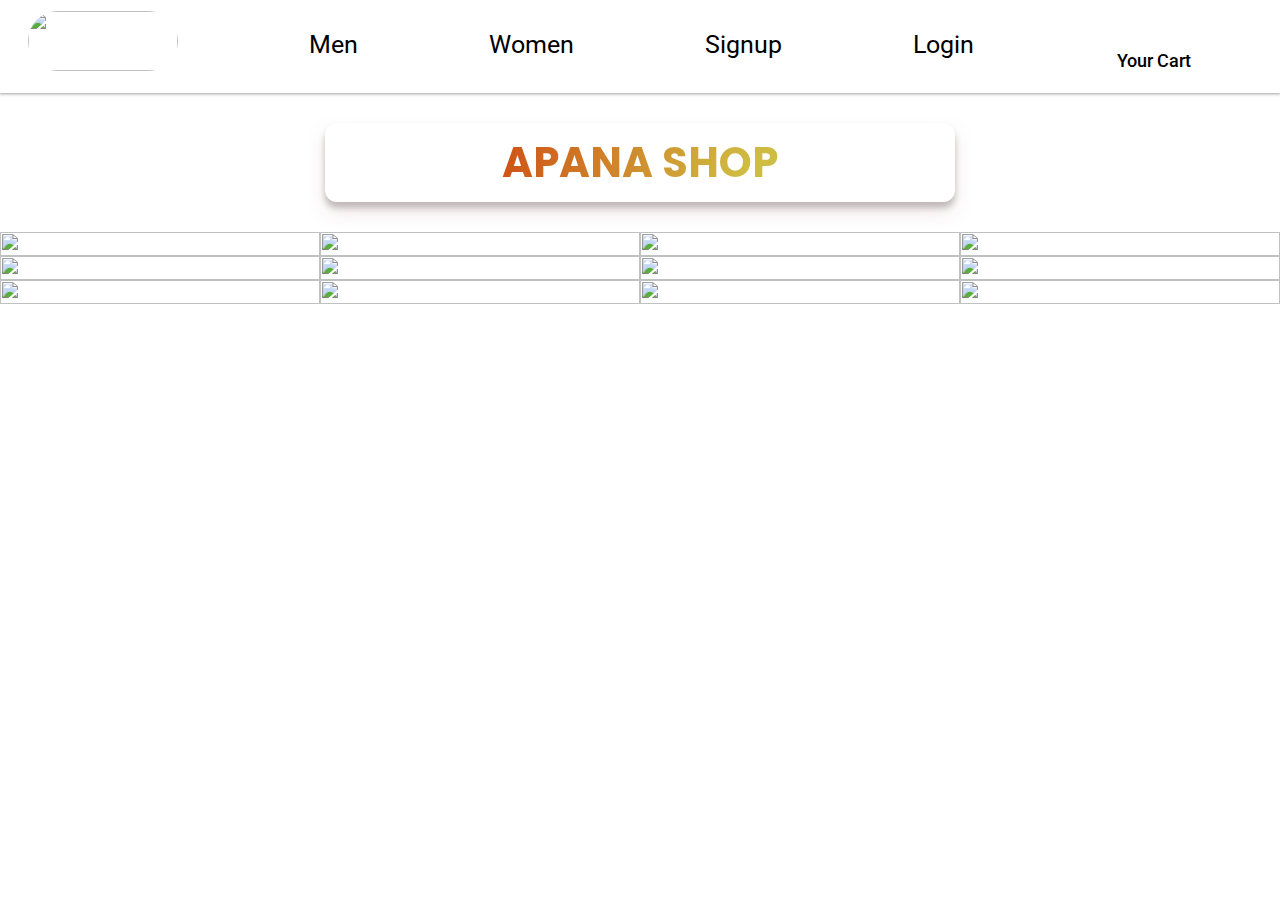
==== index.html @ 4b93afe1 "web page" ====
<!DOCTYPE html>
<html lang="en">
  <head>
    <meta charset="UTF-8" />
    <meta http-equiv="X-UA-Compatible" content="IE=edge" />
    <meta name="viewport" content="width=device-width, initial-scale=1.0" />
    <title>Document</title>
    <link rel="preconnect" href="https://fonts.googleapis.com">
    <link rel="preconnect" href="https://fonts.gstatic.com" crossorigin>
    <link href="https://fonts.googleapis.com/css2?family=Poppins:wght@200;300;400;500;600;700;800;900&family=Roboto:wght@300;400;500;700;900&display=swap" rel="stylesheet">

    <script src="https://kit.fontawesome.com/11e71d58fc.js" crossorigin="anonymous"></script>

    <link rel="stylesheet" href="/styles/comStyles.css" />


  </head>
  <body id="no">
    <div id="navbar">
      <div><a  target="_self" href="index.html">
        <img src="https://www.kindpng.com/picc/m/334-3343273_apna-sweets-indore-logo-hd-png-download.png"/>
      </a></div>
      <div><a target="_self" href="/HTML/men.html">Men</a></div>
      <div><a href="/HTML/women.html">Women</a></div>
      <div><a href="/HTML/signup.html">Signup</a></div>
      <div><a href="/HTML/login.html">Login</a></div>
      <div><a href="/HTML/cart.html"> <i class="fa-solid fa-cart-shopping" href="cart.html"><span id="icon"> </span></i><br>Your Cart</a></div>
      </div>
    </div>
    <h1><a target="_self" href="index.html">APANA SHOP</a></h1>
    <div>
      <div id="home">
        <div id="left">
          <img src="https://assets.myntassets.com/f_webp,w_245,c_limit,fl_progressive,dpr_2.0/assets/images/2022/3/22/60107d9d-9f65-4e23-b58d-81da9324116c1647933359033-HP_02.jpg" alt="">
          <img src="https://assets.myntassets.com/f_webp,w_245,c_limit,fl_progressive,dpr_2.0/assets/images/2022/3/22/5f82ab52-e0c1-460b-83a6-7bb54e2a34ac1647933359057-HP_06.jpg" alt="">
          <img src="https://assets.myntassets.com/f_webp,w_245,c_limit,fl_progressive,dpr_2.0/assets/images/2022/3/22/8a6d252f-036c-4ac2-a954-7b03b160c26a1647933359082-HP_10.jpg" alt="">
        </div>
        <div id="middle">
          <img src="https://assets.myntassets.com/f_webp,w_245,c_limit,fl_progressive,dpr_2.0/assets/images/2022/3/22/d6d93e29-3fc6-4a37-914c-1ed36ecb5c241647933359039-HP_03.jpg" alt="">
          <img src="https://assets.myntassets.com/f_webp,w_245,c_limit,fl_progressive,dpr_2.0/assets/images/2022/3/22/82bb6ac1-0718-497e-ae54-bd0f8486d6e41647933359045-HP_04.jpg" alt="">
          <img src="https://assets.myntassets.com/f_webp,w_245,c_limit,fl_progressive,dpr_2.0/assets/images/2022/3/22/8c54aa1c-b0bc-446c-a800-82320d2bdc461647933359063-HP_07.jpg" alt="">
          <img src="https://assets.myntassets.com/f_webp,w_245,c_limit,fl_progressive,dpr_2.0/assets/images/2022/3/22/a332de43-0ffa-4ce3-a6c5-ca8ddb4021f41647933359069-HP_08.jpg" alt="">
          <img src="https://assets.myntassets.com/f_webp,w_245,c_limit,fl_progressive,dpr_2.0/assets/images/2022/3/22/6791878d-ee98-459c-a4bf-940feb578dc31647933359088-HP_11.jpg" alt="">
          <img src="https://assets.myntassets.com/f_webp,w_245,c_limit,fl_progressive,dpr_2.0/assets/images/2022/3/22/6567632f-ec62-410a-bb0b-03570a1ced041647933359094-HP_12.jpg" alt="">
        </div>
        <div id="left">
          <img src="https://assets.myntassets.com/f_webp,w_245,c_limit,fl_progressive,dpr_2.0/assets/images/2022/3/22/f59b16a2-9473-4dcb-bf9b-3ca185902e5c1647933359051-HP_05.jpg" alt="">
          <img src="https://assets.myntassets.com/f_webp,w_245,c_limit,fl_progressive,dpr_2.0/assets/images/2022/3/22/9990f01b-cdc1-46e6-8ae6-7519f1ce98a31647933359075-HP_09.jpg" alt="">
          <img src="https://assets.myntassets.com/f_webp,w_245,c_limit,fl_progressive,dpr_2.0/assets/images/2022/3/22/f7f15b32-51b0-4ab6-b502-0d324a034f3d1647933359100-HP_13.jpg" alt="">
        </div>
      </div>

      <div id="poster1">
        <img src="https://assets.myntassets.com/f_webp,w_490,c_limit,fl_progressive,dpr_2.0/assets/images/2022/3/24/418ae826-3239-409f-a43d-b0a8a084980b1648103530703-1-2-DK-extra-250off_01.jpg"" alt="">
        <img src="https://assets.myntassets.com/f_webp,w_490,c_limit,fl_progressive,dpr_2.0/assets/images/2022/3/24/d34a6ee0-7df2-4cdc-b46f-2fc297391e161648103530710-1-2-DK-extra-250off_02.jpg" alt="">
      </div>

    </div>
  </body>
</html> 

<script src="/JS/home.js"></script>
---- styles/comStyles.css ----
*{
    font-family: 'Roboto', sans-serif;
}
body{
    background-color: #eaeded;
}
h1{
    background-color: rgb(222, 235, 191);
    width: 48%;
    font-size: 42px;
    text-align: center;
    margin: 30px auto;
    box-shadow: rgba(180, 128, 128, 0.19) 0px 10px 20px, rgba(0, 0, 0, 0.23) 0px 6px 6px;
    padding: 8px;
    border-radius: 12px;
    color: #CF5417;
    background-color: white;
}
#empty{
    width: 80%;
    background-color: white;
    padding: 20px;
    margin: auto;
    margin-bottom: 320px;
    box-sizing: border-box;
    border-radius: 50px;
}
#empty>p:first-child{
    text-align: center;
    font-size: 24px;
    color: black;
    font-weight: 500;
}
#empty>p:last-child{
    width: 60%;
    font-size: 14px;
    margin: auto;
    text-align: center;
    line-height: 24px;
    font-weight: 300;
}
h1>a{
    font-family: 'Poppins', sans-serif;
    background: #CFBC42;
    background: -webkit-radial-gradient(circle farthest-side at bottom right, #CFBC42 15%, #CF5417 100%);
    background: -moz-radial-gradient(circle farthest-side at bottom right, #CFBC42 15%, #CF5417 100%);
    background: radial-gradient(circle farthest-side at bottom right, #CFBC42 15%, #CF5417 100%);
    -webkit-background-clip: text;
    -webkit-text-fill-color: transparent;
}
h1:hover{
    transform: scale(1.1);
}
#navbar>div>a>img{
    width: 150px;
    height: 60px;
    border-radius: 100px;
    margin-left:-50px ;
}
#navbar{
    width: 100%;
    display: flex;
    justify-content: space-around; 
    /* margin: auto; */
    margin-top: -5px; 
    background-color: white;
    box-shadow: rgba(60, 64, 67, 0.3) 0px 1px 2px 0px, rgba(60, 64, 67, 0.15) 0px 1px 3px 1px;
    padding: 10px 12px;
    /* border-radius: 15px; */
    box-sizing: border-box;
}
#navbar a{
    font-size: 25px;
    text-decoration: none;
    color: black;
}

#navbar>div:last-child>a{
    font-size: 18px;
    text-align: center;
    font-weight: 500;
}
#navbar>div:last-child{
    /* border: 1px solid; */
    padding: 12px ;
    display: grid;
    justify-content: center;
}
i{
    font-size: 28px;
    text-align: center;
    margin-bottom: -15px;
    color: rgb(53, 52, 52);
}
i:hover{
    transform: scale(1.1);
    cursor: pointer;
    /* color: rgb(180, 48, 212); */
}
span{
    font-size: 16px;
    color: #CFBC42;   
}

#navbar>div>a:hover{
    /* transform: scale(1.1); */
    box-shadow: rgba(60, 64, 67, 0.3) 0px 1px 2px 0px, rgba(60, 64, 67, 0.15) 0px 1px 3px 1px;
    /* border: 1px solid white; */
    padding: 8px 20px;
    border: 1px solid grey;
}
#navbar>div:first-child>a:hover{
    /* transform: none; */
    border: none;
    box-shadow:none;
    padding: 1px;
}
#navbar>div:last-child>a:hover{
    /* transform: none; */
    border: none;
    box-shadow:none;
    padding: 1px;
    font-weight: 700;
}
#navbar>div{
    /* background-color: blue; */
    margin: auto;
}

#container{
    width: 100%;
    display: grid;
    grid-template-columns: repeat(4,1fr);
    grid-template-rows: auto;
    grid-gap:25px;
    margin: auto;
    box-shadow: rgba(0, 0, 0, 0.16) 0px 3px 6px, rgba(0, 0, 0, 0.23) 0px 3px 6px;    
    padding: 35px;
    box-sizing: border-box;
    background-color: rgb(238, 238, 238); 
    /* border-radius: 20px;  */
    background-color: white;
    /* background-image: linear-gradient(19deg, #FAACA8 0%, #DDD6F3 100%); */
}
#container>div{
    box-sizing: border-box;
    /* border: 1px solid; */
    padding: 25px;
    display: grid;
    background-color:transparent;
    /* background-image: linear-gradient(0deg, #FFDEE9 0%, #B5FFFC 100%); */
}

#container>div:hover{
    /* transform: scale(1.05); */
    /* cursor: pointer; */
    box-shadow: rgba(0, 0, 0, 0.25) 0px 54px 55px, rgba(0, 0, 0, 0.12) 0px -12px 30px, rgba(0, 0, 0, 0.12) 0px 4px 6px, rgba(0, 0, 0, 0.17) 0px 12px 13px, rgba(0, 0, 0, 0.09) 0px -3px 5px;
    border-radius: 15px;
}
#container>div>img{
    width: 100%;
    height: auto;
    border-radius: 10px;
    /* margin-left:-100px */
    margin: auto;
    margin-top: 0px;
    box-shadow: rgba(99, 99, 99, 0.2) 0px 2px 8px 0px;
    cursor: pointer;
}
#container>div>img:hover{
    transform: scale(1.01);
    box-shadow: rgba(0, 0, 0, 0.16) 0px 10px 36px 0px, rgba(0, 0, 0, 0.06) 0px 0px 0px 1px;
}
#container>div>h4{
    font-weight: 500;
    /* margin-top: 0px; */
}
#container>div>h4:hover{
    color: rgb(64, 64, 233);
}
.price{
    width: 95%;
    display: flex;
    align-items:baseline;
    justify-content: space-between;
    font-size: 18px;
    font-family: 'Roboto', sans-serif;
    /* color: #fac25b; */
    font-weight: 600; 
    /* border: 1px solid; */
    margin-left: 5px;
    margin-top: -15px;
}

.price>button{
    padding: 8px 18px;
    color: white;
    background-color:#ff9f00; 
    border: none;
    cursor: pointer;
}
.price>button:hover{
    box-shadow: rgba(0, 0, 0, 0.16) 0px 3px 6px, rgba(0, 0, 0, 0.23) 0px 3px 6px;
}
#poster{
    width:99%;
    margin:20px auto;
    display: flex;
    justify-content: center;
    border-radius: 10px;
    box-sizing: border-box;
}
#poster>img{
    width: 50%;
}
#poster>img:first-child{
    border-top-left-radius: 15px;
    border-bottom-left-radius: 15px;
}
#poster>img:last-child{
    border-top-right-radius: 15px;
    border-bottom-right-radius: 15px;
}
#signup{

    /* background-color: white; */
    margin: auto;
    padding: 20px 0px;
    margin-top: 3%;
    box-sizing: border-box;
}
#form{
    width: 25%;
    display: grid;
    grid-template-columns: repeat(1 1fr);
    grid-template-rows: auto;
    grid-gap: 25px;
    margin: auto;
    box-sizing: border-box;
    border: 1px solid white;
    padding-bottom:30px;
    /* padding-top: 30px; */
    margin-top: -50px;
    margin-bottom: 60px;
    background-color: white;
    /* height:82px; */
    /* margin:28px auto 0; */
    /* max-width:400px; */
    /* background-color:#fff; */
}
#form>img{
    width: 100%;
    height: 150px;
}
#form>input{
    width: 80%;
    margin: auto;
    font-size: 18px;
    border-radius: 2px;
    padding: 6px 10px;
    border: 0.5px solid grey;
}
#form>input:last-child{
    font-size: 24px;
    font-family: 'Poppins', sans-serif;
    font-weight: 600;
    background-color: #ff3f6c;
    color: white;
    border-radius: 10px;
    cursor: pointer;
}
#form>input:last-child:hover{
    box-shadow: rgba(0, 0, 0, 0.16) 0px 3px 6px, rgba(0, 0, 0, 0.23) 0px 3px 6px;
}
#form>p{
    text-align: center;
    margin-top: -5px;
    padding: 0px 20px;
    font-size: 14px;
    font-weight: 400;
    color: rgb(145, 145, 145);
}
body{
    /* background-color: white; */
    padding: 0;
    margin: 0;
    background-position:center;
    background: rgb(228,181,246);
    background: linear-gradient(140deg, rgba(228,181,246,1) 0%, rgba(255,163,115,1) 67%, rgba(255,233,186,1) 100%);
    background-position-y: top;
}
#no{
    margin: auto;
    background: none;
}
#terms{
    width: 60%;
    margin: auto;
    margin-top: 50px;
    box-sizing: border-box;
}
#terms>h2{
    font-family: 'Poppins', sans-serif;
    font-weight: 300;
    text-align: center;
    font-size: 36px;
    border-bottom: 0.5px solid;
}
#terms>p{
    font-size: 13px;
    line-height: 20px;
    text-align: justify;
}
p>a{
    color: #ff3f6c;
    font-weight: 500;
}
#home{
    width: 100%;
    /* height: 500px; */
    display: flex;
    margin: auto;
    margin-top: 30px;
    box-sizing: border-box;
}
#home>div>img{
    width: 100%;
    height: 100%;
}
#left{
    width: 25%;
    height: auto;
    display: grid;
    grid-template-columns: repeat(1,1fr);
    grid-template-rows: auto;
    grid-gap:0px;
    box-sizing: border-box;
    justify-content: left;
}

#middle{
    width: 50%;
    height: auto;
    display: grid;
    grid-template-columns: repeat(2,1fr);
    grid-gap:0px;
    grid-template-rows: auto;
    box-sizing: border-box;
}
#poster1{
    width:94%;
    margin:20px auto;
    display: flex;
    justify-content: center;
    border-radius: 10px;
    box-sizing: border-box;
}
#poster1>img{
    width: 50%;
}
#remove2{
    width: 100%;
    /* padding: 10px; */
    background-color: white;
    /* margin: auto; */
    display: flex;
    justify-content: space-around;
    box-sizing: border-box;
}
#container1{
    width: 65%;
    /* height: 10%; */
    display: grid;
    grid-template-columns: repeat(3,1fr);
    grid-template-rows: auto;
    grid-gap:0px;
    /* margin: auto; */
    /* box-shadow: rgba(0, 0, 0, 0.16) 0px 3px 6px, rgba(0, 0, 0, 0.23) 0px 3px 6px;     */
    padding: 20px 0px;
    box-sizing: border-box;
    background-color: rgb(238, 238, 238); 
    margin-top: 20px;
    /* border-radius: 20px;  */
    
    /* background-image: linear-gradient(19deg, #FAACA8 0%, #DDD6F3 100%); */
}
#container1>div{
    box-sizing: border-box;
    /* border: 1px solid; */
    width: 90%;
    padding: 25px;
    display: grid;
    background-color:transparent;
    box-sizing: border-box;
    /* background-image: linear-gradient(0deg, #FFDEE9 0%, #B5FFFC 100%); */
}

#container1>div:hover{
    /* transform: scale(1.05); */
    /* cursor: pointer; */
    box-shadow: rgba(0, 0, 0, 0.25) 0px 54px 55px, rgba(0, 0, 0, 0.12) 0px -12px 30px, rgba(0, 0, 0, 0.12) 0px 4px 6px, rgba(0, 0, 0, 0.17) 0px 12px 13px, rgba(0, 0, 0, 0.09) 0px -3px 5px;
    border-radius: 10px;
}
#container1>div>img{
    width: 80%;
    height: 80%;
    border-radius: 10px;
    /* margin-left:-100px */
    margin: auto;
    margin-top: 0px;
    box-shadow: rgba(99, 99, 99, 0.2) 0px 2px 8px 0px;
    cursor: pointer;
}
#container1>div>img:hover{
    transform: scale(1.01);
    box-shadow: rgba(0, 0, 0, 0.16) 0px 10px 36px 0px, rgba(0, 0, 0, 0.06) 0px 0px 0px 1px;
}
#container1>div>h4{
    font-weight: 500;
    /* margin-top: 0px; */
    font-size: 14px;
    text-align: center;
}
#container1>div>h4:hover{
    color: rgb(64, 64, 233);
}
.price1{
    width: 100%;
    display: grid;
    grid-template-columns:repeat(3,1fr);
    grid-template-rows: auto;
    align-items:baseline;
    justify-content: space-between;
    font-size: 12px;
    font-family: 'Roboto', sans-serif;
    /* color: #fac25b; */
    font-weight: 600; 
    /* border: 1px solid; */
    margin-left: 5px;
    margin-top: -15px;
    justify-content: center;
}

.price1>button{
    width: 200%;
    padding: 6px 12px;
    color: white;
    background-color:#ff9f00; 
    border: none;
    cursor: pointer;
    font-size: 10px;
}
.cartTotal{
    width: 30%;
    height: 200px;
    /* padding: 10px; */
    /* border: 1px solid;     */
    box-shadow: rgba(0, 0, 0, 0.16) 0px 10px 36px 0px, rgba(0, 0, 0, 0.06) 0px 0px 0px 1px;
    margin-top: 20px;
    border-radius: 10px;
    display: grid;
    align-items: center;
    /* justify-content: center; */
    text-align: center;
}
.cartTotal>h2{
    width: 90%;
    margin: auto;
    font-weight: 400;
    margin-bottom: 0px;

}
.cartTotal>p{
    width: 90%;
    margin: auto;
    font-weight: 400;
    /* margin-bottom: 0px; */
}
.cartTotal>button{
    padding: 8px 48px;
    font-size: 18px;
    color: white;
    background-color:#ff9f00; 
    border: none;
    cursor: pointer;
    margin: auto;
    margin-top: 0px;
    border-radius: 20px;
}
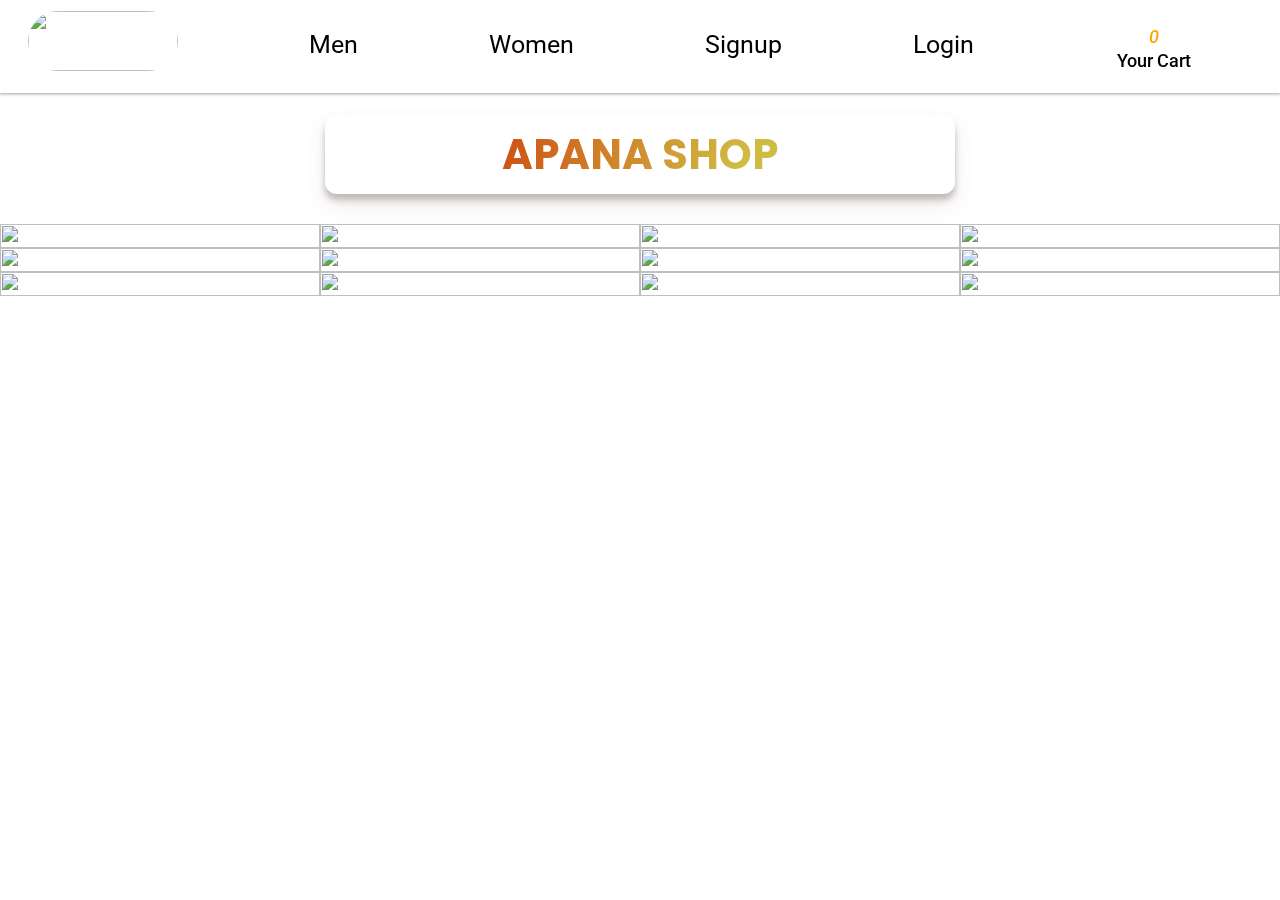
==== commit 0db8fc52: "Changes" ====
--- a/index.html
+++ b/index.html
@@ -4,14 +4,14 @@
     <meta charset="UTF-8" />
     <meta http-equiv="X-UA-Compatible" content="IE=edge" />
     <meta name="viewport" content="width=device-width, initial-scale=1.0" />
-    <title>Document</title>
+    <title>Online Shopping for Women, Men, Fashion & Lifestyle - ApnaShop</title>
     <link rel="preconnect" href="https://fonts.googleapis.com">
     <link rel="preconnect" href="https://fonts.gstatic.com" crossorigin>
     <link href="https://fonts.googleapis.com/css2?family=Poppins:wght@200;300;400;500;600;700;800;900&family=Roboto:wght@300;400;500;700;900&display=swap" rel="stylesheet">
 
     <script src="https://kit.fontawesome.com/11e71d58fc.js" crossorigin="anonymous"></script>
 
-    <link rel="stylesheet" href="/styles/comStyles.css" />
+    <link rel="stylesheet" href="./styles/comStyles.css" />
 
 
   </head>
@@ -20,7 +20,7 @@
       <div><a  target="_self" href="index.html">
         <img src="https://www.kindpng.com/picc/m/334-3343273_apna-sweets-indore-logo-hd-png-download.png"/>
       </a></div>
-      <div><a target="_self" href="/HTML/men.html">Men</a></div>
+      <div><a target="_self" href="./HTML/men.html">Men</a></div>
       <div><a href="/HTML/women.html">Women</a></div>
       <div><a href="/HTML/signup.html">Signup</a></div>
       <div><a href="/HTML/login.html">Login</a></div>
--- a/styles/comStyles.css
+++ b/styles/comStyles.css
@@ -2,7 +2,16 @@
     font-family: 'Roboto', sans-serif;
 }
 body{
-    background-color: #eaeded;
+    /* background-color: white; */
+    /* padding: 0;
+    margin: 0; */
+    height: auto; 
+    background: rgb(228,181,246);
+    background: linear-gradient(140deg, rgba(228,181,246,1) 0%, rgba(255,163,115,1) 67%, rgba(255,233,186,1) 100%);
+    background-position: center;
+    background-repeat: no-repeat;
+    background-size: cover;
+    
 }
 h1{
     background-color: rgb(222, 235, 191);
@@ -10,11 +19,14 @@
     font-size: 42px;
     text-align: center;
     margin: 30px auto;
+    
     box-shadow: rgba(180, 128, 128, 0.19) 0px 10px 20px, rgba(0, 0, 0, 0.23) 0px 6px 6px;
     padding: 8px;
     border-radius: 12px;
     color: #CF5417;
     background-color: white;
+    top:25%;
+    margin-top: 9%;
 }
 #empty{
     width: 80%;
@@ -45,6 +57,7 @@
     background: -webkit-radial-gradient(circle farthest-side at bottom right, #CFBC42 15%, #CF5417 100%);
     background: -moz-radial-gradient(circle farthest-side at bottom right, #CFBC42 15%, #CF5417 100%);
     background: radial-gradient(circle farthest-side at bottom right, #CFBC42 15%, #CF5417 100%);
+    background-clip: border-box;
     -webkit-background-clip: text;
     -webkit-text-fill-color: transparent;
 }
@@ -56,9 +69,12 @@
     height: 60px;
     border-radius: 100px;
     margin-left:-50px ;
+    border: none;
 }
 #navbar{
     width: 100%;
+    position: fixed;
+    top: 0;
     display: flex;
     justify-content: space-around; 
     /* margin: auto; */
@@ -137,15 +153,14 @@
     box-shadow: rgba(0, 0, 0, 0.16) 0px 3px 6px, rgba(0, 0, 0, 0.23) 0px 3px 6px;    
     padding: 35px;
     box-sizing: border-box;
-    background-color: rgb(238, 238, 238); 
     /* border-radius: 20px;  */
     background-color: white;
     /* background-image: linear-gradient(19deg, #FAACA8 0%, #DDD6F3 100%); */
 }
 #container>div{
-    box-sizing: border-box;
+    width:100%;
     /* border: 1px solid; */
-    padding: 25px;
+    padding: 25px 8px;
     display: grid;
     background-color:transparent;
     /* background-image: linear-gradient(0deg, #FFDEE9 0%, #B5FFFC 100%); */
@@ -158,12 +173,12 @@
     border-radius: 15px;
 }
 #container>div>img{
-    width: 100%;
-    height: auto;
+    width: 90%;
+    /* height: auto; */
     border-radius: 10px;
     /* margin-left:-100px */
     margin: auto;
-    margin-top: 0px;
+    /* margin-top: 0px; */
     box-shadow: rgba(99, 99, 99, 0.2) 0px 2px 8px 0px;
     cursor: pointer;
 }
@@ -173,6 +188,7 @@
 }
 #container>div>h4{
     font-weight: 500;
+    padding: 0px 20px;
     /* margin-top: 0px; */
 }
 #container>div>h4:hover{
@@ -187,17 +203,29 @@
     font-family: 'Roboto', sans-serif;
     /* color: #fac25b; */
     font-weight: 600; 
+    padding: 0px 20px;
     /* border: 1px solid; */
     margin-left: 5px;
     margin-top: -15px;
-}
-
+    box-sizing: border-box;
+}
+.Sprice{
+    text-decoration: line-through;
+    font-size: 14px;
+    color: grey;
+    font-weight: 400;
+}
+.dis{
+    color: #5aa02c;
+    font-size: 12px;
+}
 .price>button{
     padding: 8px 18px;
     color: white;
     background-color:#ff9f00; 
     border: none;
     cursor: pointer;
+    font-weight: 500;
 }
 .price>button:hover{
     box-shadow: rgba(0, 0, 0, 0.16) 0px 3px 6px, rgba(0, 0, 0, 0.23) 0px 3px 6px;
@@ -224,6 +252,7 @@
 #signup{
 
     /* background-color: white; */
+    width: 100%;
     margin: auto;
     padding: 20px 0px;
     margin-top: 3%;
@@ -250,7 +279,7 @@
 }
 #form>img{
     width: 100%;
-    height: 150px;
+    height: auto;
 }
 #form>input{
     width: 80%;
@@ -260,7 +289,7 @@
     padding: 6px 10px;
     border: 0.5px solid grey;
 }
-#form>input:last-child{
+#form>input:last-child,#details>input:last-child{
     font-size: 24px;
     font-family: 'Poppins', sans-serif;
     font-weight: 600;
@@ -269,7 +298,7 @@
     border-radius: 10px;
     cursor: pointer;
 }
-#form>input:last-child:hover{
+#form>input:last-child:hover,#details>input:last-child:hover{
     box-shadow: rgba(0, 0, 0, 0.16) 0px 3px 6px, rgba(0, 0, 0, 0.23) 0px 3px 6px;
 }
 #form>p{
@@ -280,24 +309,11 @@
     font-weight: 400;
     color: rgb(145, 145, 145);
 }
-body{
-    /* background-color: white; */
-    padding: 0;
-    margin: 0;
-    background-position:center;
-    background: rgb(228,181,246);
-    background: linear-gradient(140deg, rgba(228,181,246,1) 0%, rgba(255,163,115,1) 67%, rgba(255,233,186,1) 100%);
-    background-position-y: top;
-}
-#no{
-    margin: auto;
-    background: none;
-}
 #terms{
     width: 60%;
     margin: auto;
-    margin-top: 50px;
-    box-sizing: border-box;
+    box-sizing: border-box;
+    margin-top: 12%;
 }
 #terms>h2{
     font-family: 'Poppins', sans-serif;
@@ -359,55 +375,52 @@
     width: 50%;
 }
 #remove2{
-    width: 100%;
+    width: 90%;
+    margin: auto;
     /* padding: 10px; */
     background-color: white;
     /* margin: auto; */
     display: flex;
     justify-content: space-around;
-    box-sizing: border-box;
+    /* box-sizing: border-box; */
+    border: 0.5px solid grey;
+    /* padding: 10px; */
 }
 #container1{
-    width: 65%;
-    /* height: 10%; */
-    display: grid;
-    grid-template-columns: repeat(3,1fr);
-    grid-template-rows: auto;
-    grid-gap:0px;
+    width: 55%;
+    box-sizing: border-box;
+    /* background-color: rgb(238, 238, 238);  */
+    margin-top: 20px;
+    margin-bottom: 20px;
+    /* border:1px solid red; */
+    display: grid;
+    grid-template-columns: repeat(1,1fr);
+    justify-content: space-around;
+}
+#container1>div{
+
+    box-sizing: border-box;
+    /* border: 1px solid; */
+    width: 100%;
+    height: fit-content;
+    padding: 20px;
+    display: flex;
+    justify-content: space-around;
+    background-color:transparent;
+    box-sizing: border-box;
+    box-shadow: rgba(99, 99, 99, 0.2) 0px 2px 8px 0px;
+    /* background-image: linear-gradient(0deg, #FFDEE9 0%, #B5FFFC 100%); */
+}
+
+#container1>div:hover{
+    border-radius: 20px;
+}
+#container1>div>img{
+    width: 30%;
+    /* border: 1px solid; */
+    /* height: 80%; */
+    border-radius: 10px;
     /* margin: auto; */
-    /* box-shadow: rgba(0, 0, 0, 0.16) 0px 3px 6px, rgba(0, 0, 0, 0.23) 0px 3px 6px;     */
-    padding: 20px 0px;
-    box-sizing: border-box;
-    background-color: rgb(238, 238, 238); 
-    margin-top: 20px;
-    /* border-radius: 20px;  */
-    
-    /* background-image: linear-gradient(19deg, #FAACA8 0%, #DDD6F3 100%); */
-}
-#container1>div{
-    box-sizing: border-box;
-    /* border: 1px solid; */
-    width: 90%;
-    padding: 25px;
-    display: grid;
-    background-color:transparent;
-    box-sizing: border-box;
-    /* background-image: linear-gradient(0deg, #FFDEE9 0%, #B5FFFC 100%); */
-}
-
-#container1>div:hover{
-    /* transform: scale(1.05); */
-    /* cursor: pointer; */
-    box-shadow: rgba(0, 0, 0, 0.25) 0px 54px 55px, rgba(0, 0, 0, 0.12) 0px -12px 30px, rgba(0, 0, 0, 0.12) 0px 4px 6px, rgba(0, 0, 0, 0.17) 0px 12px 13px, rgba(0, 0, 0, 0.09) 0px -3px 5px;
-    border-radius: 10px;
-}
-#container1>div>img{
-    width: 80%;
-    height: 80%;
-    border-radius: 10px;
-    /* margin-left:-100px */
-    margin: auto;
-    margin-top: 0px;
     box-shadow: rgba(99, 99, 99, 0.2) 0px 2px 8px 0px;
     cursor: pointer;
 }
@@ -415,11 +428,16 @@
     transform: scale(1.01);
     box-shadow: rgba(0, 0, 0, 0.16) 0px 10px 36px 0px, rgba(0, 0, 0, 0.06) 0px 0px 0px 1px;
 }
-#container1>div>h4{
+
+#container1>div>div>h4{
     font-weight: 500;
-    /* margin-top: 0px; */
-    font-size: 14px;
-    text-align: center;
+    margin-top: 0px;
+    font-size: 16px;
+    text-align: left;
+    font-style: italic;
+    font-family: 'Poppins', sans-serif;
+    margin-bottom: 0px;
+    /* border: 1px solid; */
 }
 #container1>div>h4:hover{
     color: rgb(64, 64, 233);
@@ -430,50 +448,56 @@
     grid-template-columns:repeat(3,1fr);
     grid-template-rows: auto;
     align-items:baseline;
-    justify-content: space-between;
-    font-size: 12px;
-    font-family: 'Roboto', sans-serif;
-    /* color: #fac25b; */
+    /* justify-content: space-between;  */
+    font-size: 16px;
     font-weight: 600; 
-    /* border: 1px solid; */
-    margin-left: 5px;
-    margin-top: -15px;
-    justify-content: center;
+    color: rgb(56, 56, 56);
+
 }
 
 .price1>button{
-    width: 200%;
-    padding: 6px 12px;
+    width: 180%;
+    padding: 5px 6px;
     color: white;
     background-color:#ff9f00; 
     border: none;
     cursor: pointer;
-    font-size: 10px;
+    font-size: 14px;
+    font-weight: 500;
+    /* margin-left: 100%; */
+    /* margin-right: auto; */
+}
+.price1>button:hover{
+    box-shadow: rgba(0, 0, 0, 0.16) 0px 3px 6px, rgba(0, 0, 0, 0.23) 0px 3px 6px;
 }
 .cartTotal{
     width: 30%;
-    height: 200px;
-    /* padding: 10px; */
+    height:fit-content;
+    padding: 25px;
     /* border: 1px solid;     */
-    box-shadow: rgba(0, 0, 0, 0.16) 0px 10px 36px 0px, rgba(0, 0, 0, 0.06) 0px 0px 0px 1px;
+    box-shadow: rgba(99, 99, 99, 0.2) 0px 2px 8px 0px;
     margin-top: 20px;
+    margin-bottom: 20px;
     border-radius: 10px;
     display: grid;
-    align-items: center;
-    /* justify-content: center; */
-    text-align: center;
+    text-align: center;
+    line-height: 54px;
+    box-sizing: border-box;
 }
 .cartTotal>h2{
-    width: 90%;
-    margin: auto;
-    font-weight: 400;
-    margin-bottom: 0px;
+    /* width: 90%; */
+    margin: auto;
+    font-weight: 500;
+    font-size: 20px;
+    margin-bottom: -15px;
 
 }
 .cartTotal>p{
     width: 90%;
     margin: auto;
     font-weight: 400;
+    font-style: italic ;
+    font-size: 12px;
     /* margin-bottom: 0px; */
 }
 .cartTotal>button{
@@ -486,4 +510,326 @@
     margin: auto;
     margin-top: 0px;
     border-radius: 20px;
-}+}
+input[type=number]::-webkit-inner-spin-button, 
+input[type=number]::-webkit-outer-spin-button { 
+  -webkit-appearance: none; 
+  margin: 0; 
+} 
+input[type="month"]:not(.has-value){
+    color: black;
+    place-content:inherit;
+}
+#form1>#savecard{
+    color: black;
+    font-size: 13px;
+    font-weight: 300;
+    margin-left: 5px;
+    justify-self: left;
+}
+
+#form1{
+    width: 80%;
+    margin: auto;
+    display: flex;
+    justify-content: space-around;
+    /* border: 1px solid; */
+    padding: 20px;
+    margin-top: 8%;
+}
+.PH{
+    margin-top: 0px;
+    text-align: center;
+    font-weight: 400;
+    margin-bottom: 0px;
+}
+#form1>img{
+    border-radius: 20px;
+    box-shadow: rgba(0, 0, 0, 0.16) 0px 3px 6px, rgba(0, 0, 0, 0.23) 0px 3px 6px;
+}
+#details{
+    /* border: 1px solid red; */
+    width: 40%;
+    display: grid;
+    grid-template-columns: repeat(1 1fr);
+    grid-template-rows: auto;
+    grid-gap: 20px;
+    box-sizing: border-box;
+    padding: 30px 40px; 
+    border-radius: 20px;
+    box-shadow: rgba(0, 0, 0, 0.16) 0px 3px 6px, rgba(0, 0, 0, 0.23) 0px 3px 6px;   
+}
+#details>input{
+    width: 90%;
+    margin: auto;
+    font-size: 18px;
+    border-radius: 5px;
+    padding: 8px 10px;
+    border: 0.5px solid grey;
+}
+#details>p{
+    margin: 5px 0px 0px 13px;
+    text-align: left;
+    /* padding: 0px 20px; */
+    font-size: 14px;
+    font-weight: 400;
+    color: rgb(145, 145, 145);
+}
+#no{
+    margin: auto;
+    background: none;
+}
+.order{
+    text-align: center;
+    font-family: 'Poppins', sans-serif;
+}
+.order>h2,.order>h2>i{
+    color: orange;
+    margin-top: 5%;
+}
+.order>p{
+    font-size: 14px;
+    font-weight: 400;
+    font-style: italic;
+    margin-bottom: 28px;
+    color: grey;
+}
+.order>a>button{
+    font-size: 16px;
+    font-weight: 600;
+    color: white;
+    background-color: #ff9f00;
+    border: 1px  #ff9f00;
+    padding: 8px 12px;
+    border-radius: 10px;
+    cursor: pointer;
+}
+.order>a>button:hover{
+    box-shadow: rgba(0, 0, 0, 0.19) 0px 10px 20px, rgba(0, 0, 0, 0.23) 0px 6px 6px;
+}
+#OTP{
+    width: fit-content;
+    margin: auto;
+    margin-top: 100px;
+    padding:  30px 100px 50px;
+    /* padding-top: */
+    /* border: 1px solid; */
+    text-align: center;
+    border-radius: 20px;
+    box-shadow: rgba(0, 0, 0, 0.4) 0px 2px 4px, rgba(0, 0, 0, 0.3) 0px 7px 13px -3px, rgba(0, 0, 0, 0.2) 0px -3px 0px inset;
+}
+#OTP>form{
+    display: grid;
+    grid-template-columns: repeat(1,1fr);
+    gap:20px
+}
+#OTP>form>input{
+    padding: 8px 12px;
+    font-size: 18px;
+    border-radius: 10px;
+    border: 0.5px solid grey;
+}
+@media only screen and (min-width: 421px) and (max-width: 780px) {
+    #container {
+      grid-template-columns: repeat(2, 1fr);
+    }
+    h1{
+        font-size: 30px;
+        margin-top: 15%;
+        padding: 3px 10px;
+    }
+    #navbar>div>a>img{
+        width: 120px;
+        height: 55px;
+        margin-left:-20px ;
+    }
+    #navbar{
+        padding: 5px 8px;
+    }
+    #navbar a{
+        font-size: 16px;
+    }
+    #navbar>div:last-child>a{
+        font-size: 12px;
+    }
+    i{
+        font-size: 20px;
+    }
+    #container>div>h4{
+        font-size: 14px;
+    }
+    .price{
+        font-size: 15px;
+    }
+    .Sprice,.dis{
+        font-size: 12px;
+    }
+    .price>button{
+        font-size: 12px;
+        padding: 5px 10px;
+    }
+    #form{
+        width: 40%;
+        margin-top: -5px;
+    }
+    #form>input{
+        width: 80%;
+        font-size: 14px;
+        padding: 4px 8px;
+    }
+    #form>input:last-child{
+        font-size: 18px;
+    }
+    #form>p{
+        font-size: 12px;
+    }
+    #terms>h2{
+        font-size: 30px;
+    }
+    #terms>p{
+        font-size: 12px;
+    }
+    #container1>div>img{
+        height:50%;
+        width: 40%;
+      }
+    #container1>div>div>h4{
+        font-size: 12px;
+    }
+    .price1{
+        font-size: 12px;
+    }
+    .price1>.Sprice{
+        font-size: 10px;
+    }
+    .price1>.dis{
+        font-size: 10px;
+    }
+    .price1>button{
+        font-size: 10px;
+        padding: 6px 6px;
+    }
+    .cartTotal{
+        line-height: 34px; 
+    }
+    .cartTotal>h2{
+        font-size: 13px;
+    }
+    .cartTotal>p{
+        font-size: 10px;
+    }
+    .cartTotal>button{
+        padding:4px 12px;
+        font-size: 12px;
+    }
+}
+
+@media only screen and (min-width: 50px) and (max-width: 420px) {
+    #container {
+        grid-template-columns: repeat(1, 1fr);
+      }
+      #remove2{
+          width: 100%;
+          padding: 10px;
+      }
+      #container1{
+          width: 40%;
+      }
+      #container1>div{
+          display: grid;
+          grid-gap:10px;
+          line-height: auto;
+          justify-content: center;
+          margin: auto;
+      }
+      #container1>div>div>h4{
+          font-size: 10px;
+          text-align: center;
+          margin-bottom: -10px;
+      }
+      #container1>div>img{
+        height:80%;
+        width: 100%;
+        margin-bottom: 10px;
+      }
+      .cartTotal{
+        width: 55%;
+        line-height: 20px;
+          /* height: 140px; */
+
+      }
+      .cartTotal>h2{
+          font-size: 10px;
+          margin-bottom: 5px;
+      }
+      .cartTotal>p{
+          font-size: 10px;
+      }
+      .cartTotal>button{
+          padding: 3px 5px;
+          font-size: 10px;
+      }
+      h1{
+          font-size: 26px;
+          margin-top: 25%;
+          padding: 3px 10px;
+      }
+      #navbar>div>a>img{
+          width: 80px;
+          height: 100%;
+          margin-left:-10px ;
+      }
+      #navbar{
+          padding: 3px 5px;
+      }
+      #navbar a{
+          font-size: 12px;
+      }
+      #navbar>div:last-child>a{
+          font-size: 10px;
+      }
+      i{
+          font-size: 14px;
+      }
+      #form{
+          width: 70%;
+          margin-top: -5px;
+      }
+      #form>input{
+          width: 80%;
+          font-size: 16px;
+          padding: 4px 8px;
+      }
+      #form>input:last-child{
+          font-size: 18px;
+      }
+      #form>p{
+          font-size: 12px;
+      }
+      #term{
+          margin-top: 80%;
+      }
+      #terms>h2{
+          font-size: 24px;
+      }
+      #terms>p{
+          font-size: 10px;
+      }
+      .price1{
+          font-size: 12px;
+          grid-template-columns:repeat(3,1fr);
+          gap: 10px;
+      }
+      .price1>.Sprice{
+          font-size: 8px;
+      }
+      .price1>.dis{
+          font-size: 8px;
+      }
+      .price1>button{
+          width: 200%;
+          font-size: 11px;
+          padding: 2px 5px;
+          /* width: auto; */
+      }
+}
